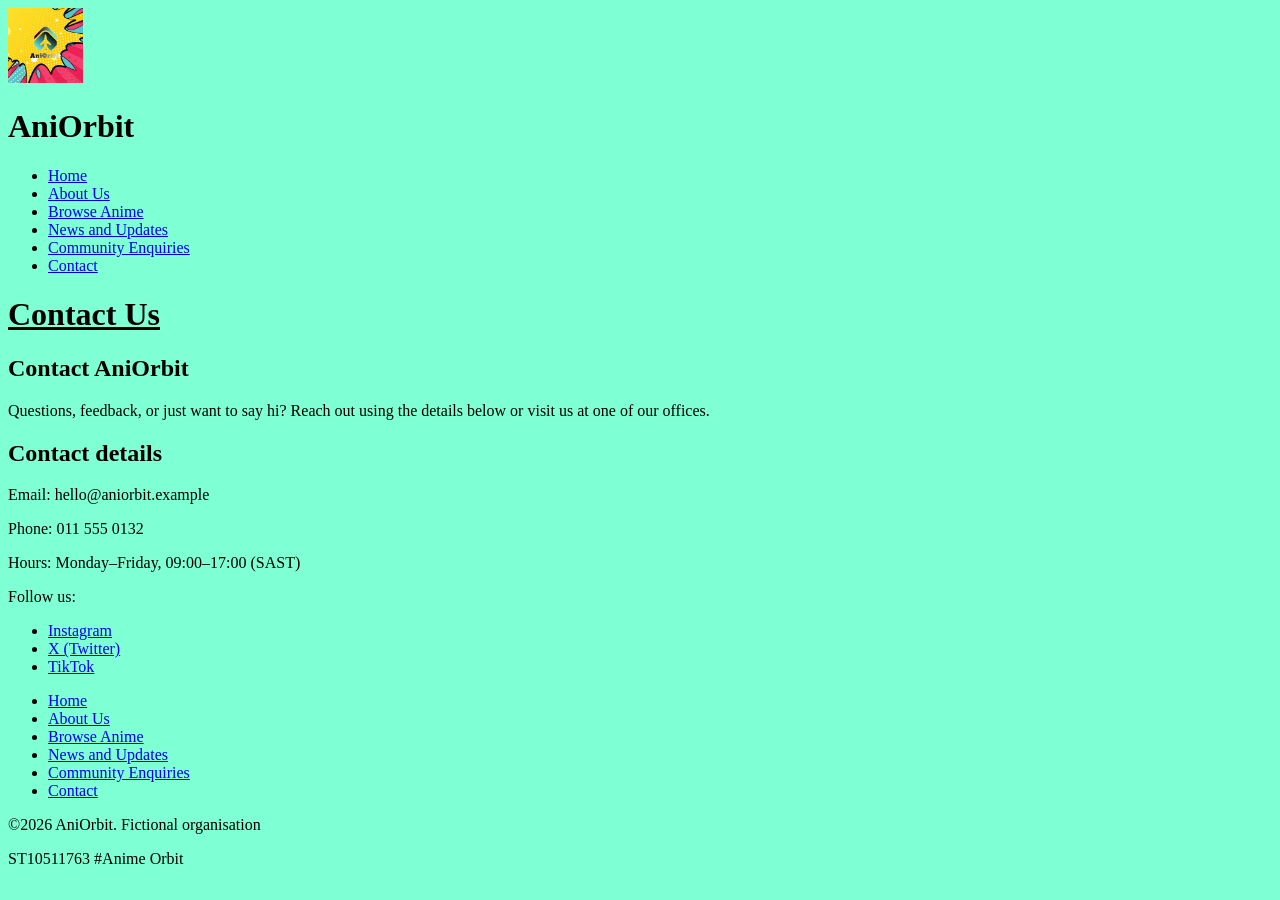
==== contact.html @ 8c295992 "Updated changes to the anime page" ====
<!DOCTYPE html>
<html lang="en">
    <head>
         <title>Contacts</title>
    </head>

    <!-- the body of the webpage-->
    <body style="background-color: aquamarine;">
    <header> <img src="Images/logo2.jpg" style="width: 75px;height: 90;">

        <h1>AniOrbit</h1>
         <!-- This exact nav block is repeated on every page so links work across the whole site -->
        <nav>
            <ul>
                <li><a href="index.html">Home</a></li>
                <li><a href="about.html">About Us</a></li>
                <li><a href="anime.html">Browse Anime</a></li>
                <li><a href="news.html">News and Updates</a></li>
                <li><a href="enquiry.html">Community Enquiries</a></li>
                <li><a href="contact.html">Contact</a></li>
            </ul>
        </nav>    

        
    </header>
    <main>

        <h1 style="text-decoration: underline;">Contact Us</h1>

         <section>
            <h2>Contact AniOrbit</h2>
            <p>Questions, feedback, or just want to say hi? Reach out using the details
                below or visit us at one of our offices.</p>
        </section>

          <!-- Contact details -->
        <section>
            <h2>Contact details</h2>
            <p>Email: hello@aniorbit.example</p>
            <p>Phone: 011 555 0132</p>
            <p>Hours: Monday&ndash;Friday, 09:00&ndash;17:00 (SAST)</p>
            <p>Follow us:</p>
            <ul>
                <li><a href="#">Instagram</a></li>
                <li><a href="#">X (Twitter)</a></li>
                <li><a href="#">TikTok</a></li>
            </ul>
        </section>
    
    </main>
    <footer>

      <nav>
            <ul>
                <li><a href="index.html">Home</a></li>
                <li><a href="about.html">About Us</a></li>
                <li><a href="anime.html">Browse Anime</a></li>
                <li><a href="news.html">News and Updates</a></li>
                <li><a href="enquiry.html">Community Enquiries</a></li>
                <li><a href="contact.html">Contact</a></li>
            </ul>
        </nav>
       <p> &copy;2026 AniOrbit. Fictional organisation</p>
       <p>ST10511763 #Anime Orbit</p>
        </footer>
    </body>
</html>
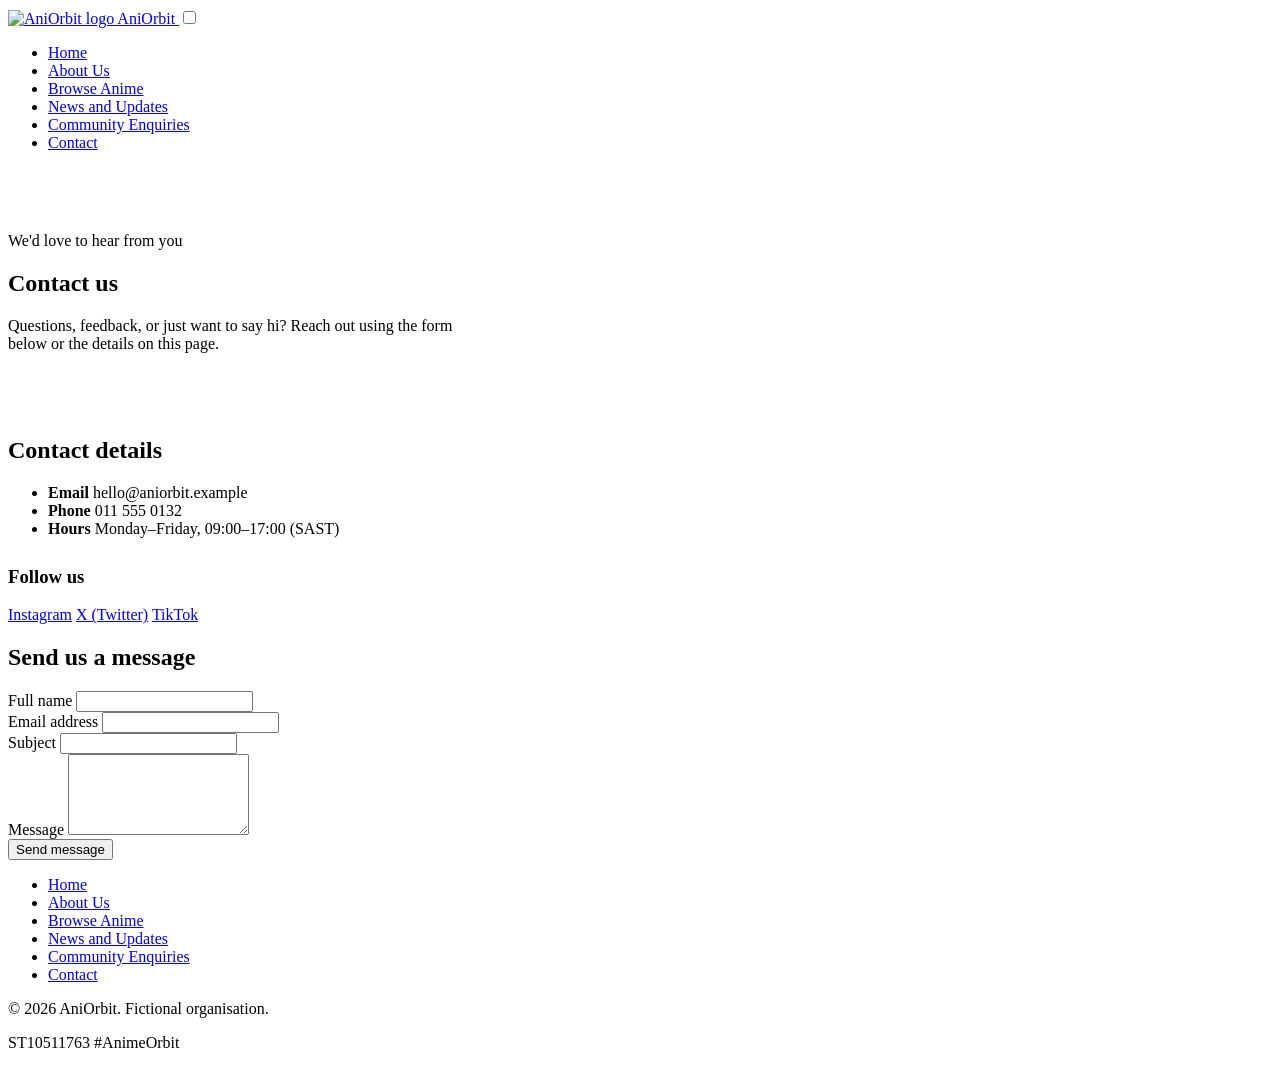
==== commit aa988ea5: "Updated changes to the contact page by adding a form" ====
--- a/contact.html
+++ b/contact.html
@@ -1,67 +1,119 @@
 <!DOCTYPE html>
 <html lang="en">
     <head>
-         <title>Contacts</title>
-    </head>
+    <meta charset="UTF-8">
+    <meta name="viewport" content="width=device-width, initial-scale=1.0">
+    <title>Contact Us | AniOrbit</title>
+    <meta name="description" content="Get in touch with AniOrbit — contact details and a contact form for questions and feedback.">
+    <link rel="stylesheet" href="css/style.css">
+</head>
+<body>
 
-    <!-- the body of the webpage-->
-    <body style="background-color: aquamarine;">
-    <header> <img src="Images/logo2.jpg" style="width: 75px;height: 90;">
+    <header class="site-header">
+        <div class="container header-inner">
+            <a class="brand" href="index.html">
+                <img src="images/logo2.jpg" alt="AniOrbit logo" class="brand-logo">
+                <span class="brand-name">AniOrbit</span>
+            </a>
 
-        <h1>AniOrbit</h1>
-         <!-- This exact nav block is repeated on every page so links work across the whole site -->
-        <nav>
-            <ul>
-                <li><a href="index.html">Home</a></li>
-                <li><a href="about.html">About Us</a></li>
-                <li><a href="anime.html">Browse Anime</a></li>
-                <li><a href="news.html">News and Updates</a></li>
-                <li><a href="enquiry.html">Community Enquiries</a></li>
-                <li><a href="contact.html">Contact</a></li>
-            </ul>
-        </nav>    
+            <input type="checkbox" id="nav-toggle" class="nav-toggle-input">
+            <label for="nav-toggle" class="nav-toggle" aria-label="Toggle navigation menu">
+                <span></span><span></span><span></span>
+            </label>
 
-        
+            <!-- This exact nav block is repeated on every page so links work across the whole site -->
+            <nav class="site-nav" aria-label="Primary">
+                <ul>
+                    <li><a href="index.html">Home</a></li>
+                    <li><a href="about.html">About Us</a></li>
+                    <li><a href="anime.html">Browse Anime</a></li>
+                    <li><a href="news.html">News and Updates</a></li>
+                    <li><a href="enquiry.html">Community Enquiries</a></li>
+                    <li><a href="contact.html" aria-current="page">Contact</a></li>
+                </ul>
+            </nav>
+        </div>
     </header>
+
     <main>
 
-        <h1 style="text-decoration: underline;">Contact Us</h1>
-
-         <section>
-            <h2>Contact AniOrbit</h2>
-            <p>Questions, feedback, or just want to say hi? Reach out using the details
-                below or visit us at one of our offices.</p>
+        <section class="hero" style="padding-block:3rem;">
+            <div class="container">
+                <p class="hero-eyebrow">We'd love to hear from you</p>
+                <h1 style="color:var(--white);">Contact us</h1>
+                <p class="lead" style="max-width:60ch;">Questions, feedback, or just want to say
+                    hi? Reach out using the form below or the details on this page.</p>
+            </div>
         </section>
 
-          <!-- Contact details -->
-        <section>
-            <h2>Contact details</h2>
-            <p>Email: hello@aniorbit.example</p>
-            <p>Phone: 011 555 0132</p>
-            <p>Hours: Monday&ndash;Friday, 09:00&ndash;17:00 (SAST)</p>
-            <p>Follow us:</p>
-            <ul>
-                <li><a href="#">Instagram</a></li>
-                <li><a href="#">X (Twitter)</a></li>
-                <li><a href="#">TikTok</a></li>
-            </ul>
+        <section class="section">
+            <div class="container form-layout">
+
+                <!-- Contact details -->
+                <div>
+                    <h2>Contact details</h2>
+                    <ul class="info-list">
+                        <li><strong>Email</strong> hello@aniorbit.example</li>
+                        <li><strong>Phone</strong> 011 555 0132</li>
+                        <li><strong>Hours</strong> Monday&ndash;Friday, 09:00&ndash;17:00 (SAST)</li>
+                    </ul>
+
+                    <h3 style="margin-top:1.75rem;">Follow us</h3>
+                    <div class="social-list">
+                        <a href="#">Instagram</a>
+                        <a href="#">X (Twitter)</a>
+                        <a href="#">TikTok</a>
+                    </div>
+                </div>
+
+                <!-- Contact form -->
+                <form class="contact-form" action="#" method="post">
+                    <h2 style="margin-bottom:1.25rem;">Send us a message</h2>
+
+                    <div class="form-row">
+                        <label for="contact-name">Full name</label>
+                        <input type="text" id="contact-name" name="contact-name" required>
+                    </div>
+
+                    <div class="form-row">
+                        <label for="contact-email">Email address</label>
+                        <input type="email" id="contact-email" name="contact-email" required>
+                    </div>
+
+                    <div class="form-row">
+                        <label for="contact-subject">Subject</label>
+                        <input type="text" id="contact-subject" name="contact-subject" required>
+                    </div>
+
+                    <div class="form-row">
+                        <label for="contact-message">Message</label>
+                        <textarea id="contact-message" name="contact-message" rows="5" required></textarea>
+                    </div>
+
+                    <button type="submit" class="btn btn-primary">Send message</button>
+                </form>
+
+            </div>
         </section>
-    
+
     </main>
-    <footer>
 
-      <nav>
-            <ul>
-                <li><a href="index.html">Home</a></li>
-                <li><a href="about.html">About Us</a></li>
-                <li><a href="anime.html">Browse Anime</a></li>
-                <li><a href="news.html">News and Updates</a></li>
-                <li><a href="enquiry.html">Community Enquiries</a></li>
-                <li><a href="contact.html">Contact</a></li>
-            </ul>
-        </nav>
-       <p> &copy;2026 AniOrbit. Fictional organisation</p>
-       <p>ST10511763 #Anime Orbit</p>
-        </footer>
-    </body>
-</html>+    <footer class="site-footer">
+        <div class="container footer-inner">
+            <nav class="footer-nav" aria-label="Footer">
+                <ul>
+                    <li><a href="index.html">Home</a></li>
+                    <li><a href="about.html">About Us</a></li>
+                    <li><a href="anime.html">Browse Anime</a></li>
+                    <li><a href="news.html">News and Updates</a></li>
+                    <li><a href="enquiry.html">Community Enquiries</a></li>
+                    <li><a href="contact.html">Contact</a></li>
+                </ul>
+            </nav>
+            <p class="footer-copy">&copy; 2026 AniOrbit. Fictional organisation.</p>
+            <p class="footer-credit">ST10511763 #AnimeOrbit</p>
+        </div>
+    </footer>
+
+</body>
+</html>
